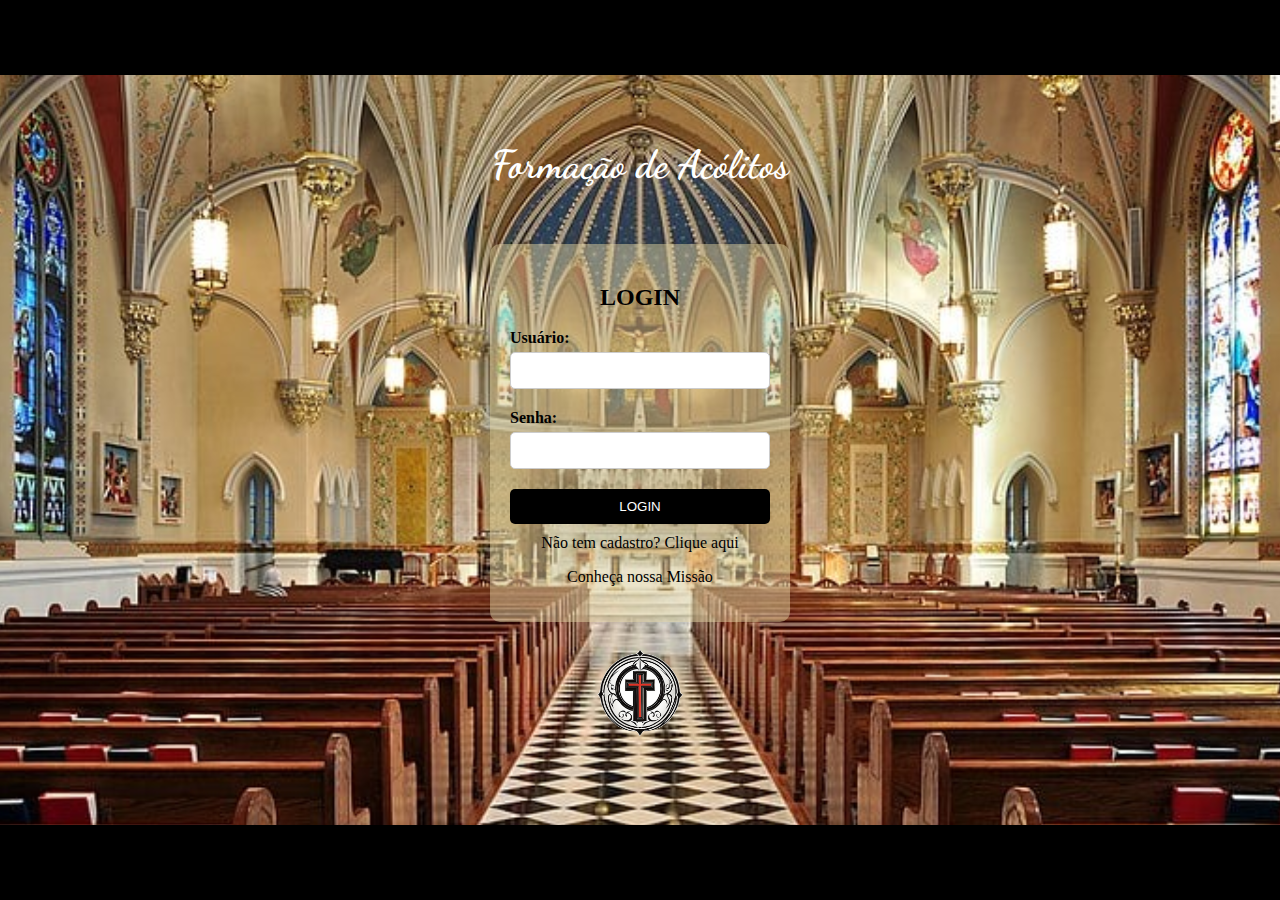
==== index.html @ 84b26a30 "Add files via upload" ====
<!DOCTYPE html>
<html lang="pt-br">

<head>
    <meta charset="UTF-8">
    <meta name="viewport" content="width=device-width, initial-scale=1.0">
    <link rel="stylesheet" href="style.css">
    <link rel="preconnect" href="https://fonts.googleapis.com">
    <link rel="preconnect" href="https://fonts.gstatic.com" crossorigin>
    <link href="https://fonts.googleapis.com/css2?family=Pacifico&display=swap" rel="stylesheet">
    <link rel="stylesheet" href="https://cdn.jsdelivr.net/npm/bootstrap-icons@1.11.3/font/bootstrap-icons.min.css">
    <title>Projeto Cadastro</title>
</head>

<body>
    <div class="topo">
        <div class="header">
            <h1>Formação de Acólitos</h1>
        </div>
        <div class="login">
            <h2>LOGIN</h2>
            <form>
                <strong><label for="usuario">Usuário:</label></strong>
                <input type="text" id="usuario" name="usuario">
                <strong><label for="senha">Senha:</label></strong>
                <input type="password" id="senha" name="senha">
                <button type="submit">LOGIN</button>
            </form>
            <p>Não tem cadastro? <a href="index2.html">Clique aqui</a></p>
            <p>Conheça nossa <a href="missao.html">Missão</a></p>
        </div>
        <div class="footer">
            <img src="logo1.png">
        </div>
    </div>
</body>

</html>
---- style.css ----
@font-face {
    font-family: paci;
    src: url(DancingScript-VariableFont_wght.ttf);
}

body {
    background-color: #000000;
    margin: 0;
    padding: 0;
    display: flex;
    justify-content: center;
    align-items: center;
    height: 100vh;
    background-image: url(igreja.png);
    background-repeat: no-repeat;
    background-position: center;
    background-attachment: fixed;
}

.topo {
    text-align: center;
    width: 300px;
    margin: auto;
}

.header, .footer {
    color: #fff;
    padding: 10px 0;
    margin-bottom: 20px;
}

.header h1 {
    font-family: paci;
    font-size: 39px;
    color: white;
}

.login {
    background-color: rgb(217, 204, 155, 0.5);
    padding: 20px;
    border-radius: 10px;
    box-shadow: 0 0 10px rgba(0, 0, 0, 0.1);
}

.login h2 {
    margin-bottom: 18px;
}

.login label {
    display: block;
    text-align: left;
    margin-bottom: 5px;
}

.login input {
    width: calc(100% - 22px);
    padding: 10px;
    margin-bottom: 20px;
    border: 1px solid #ccc;
    border-radius: 5px;
}

.login button {
    width: 100%;
    padding: 10px;
    background-color: #000;
    color: #fff;
    border: none;
    border-radius: 5px;
    cursor: pointer;
}

.login button:hover {
    background-color: #333;
}

.login p {
    margin-top: 10px;
}

.login a {
    color: #000;
    text-decoration: none;
}

.login a:hover {
    text-decoration: underline;
}

#header h1 {
    font-family: paci
}

.footer img{
    width: 130px;
}
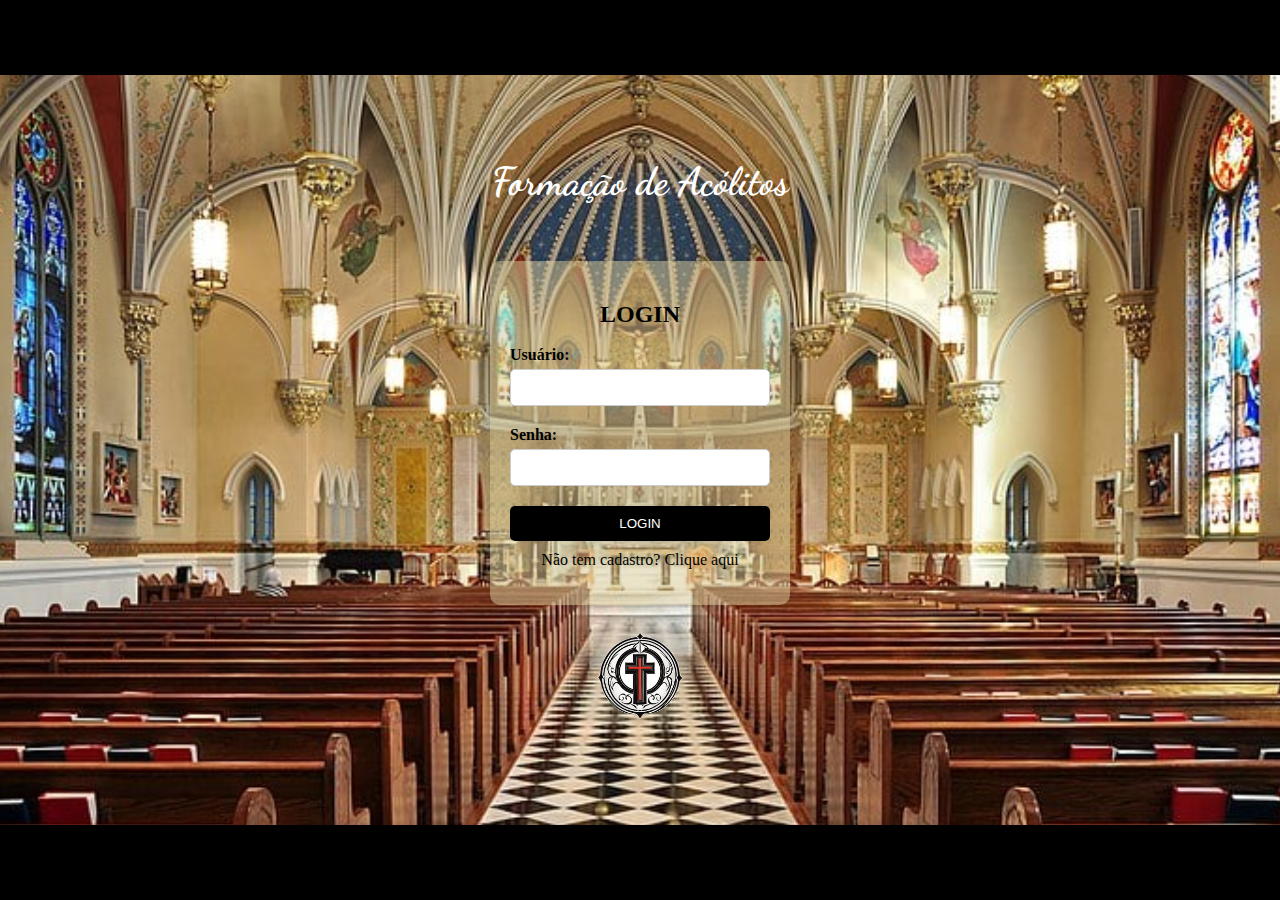
==== commit 49ced527: "Update index.html" ====
--- a/index.html
+++ b/index.html
@@ -27,7 +27,6 @@
                 <button type="submit">LOGIN</button>
             </form>
             <p>Não tem cadastro? <a href="index2.html">Clique aqui</a></p>
-            <p>Conheça nossa <a href="missao.html">Missão</a></p>
         </div>
         <div class="footer">
             <img src="logo1.png">
@@ -35,4 +34,4 @@
     </div>
 </body>
 
-</html>+</html>
